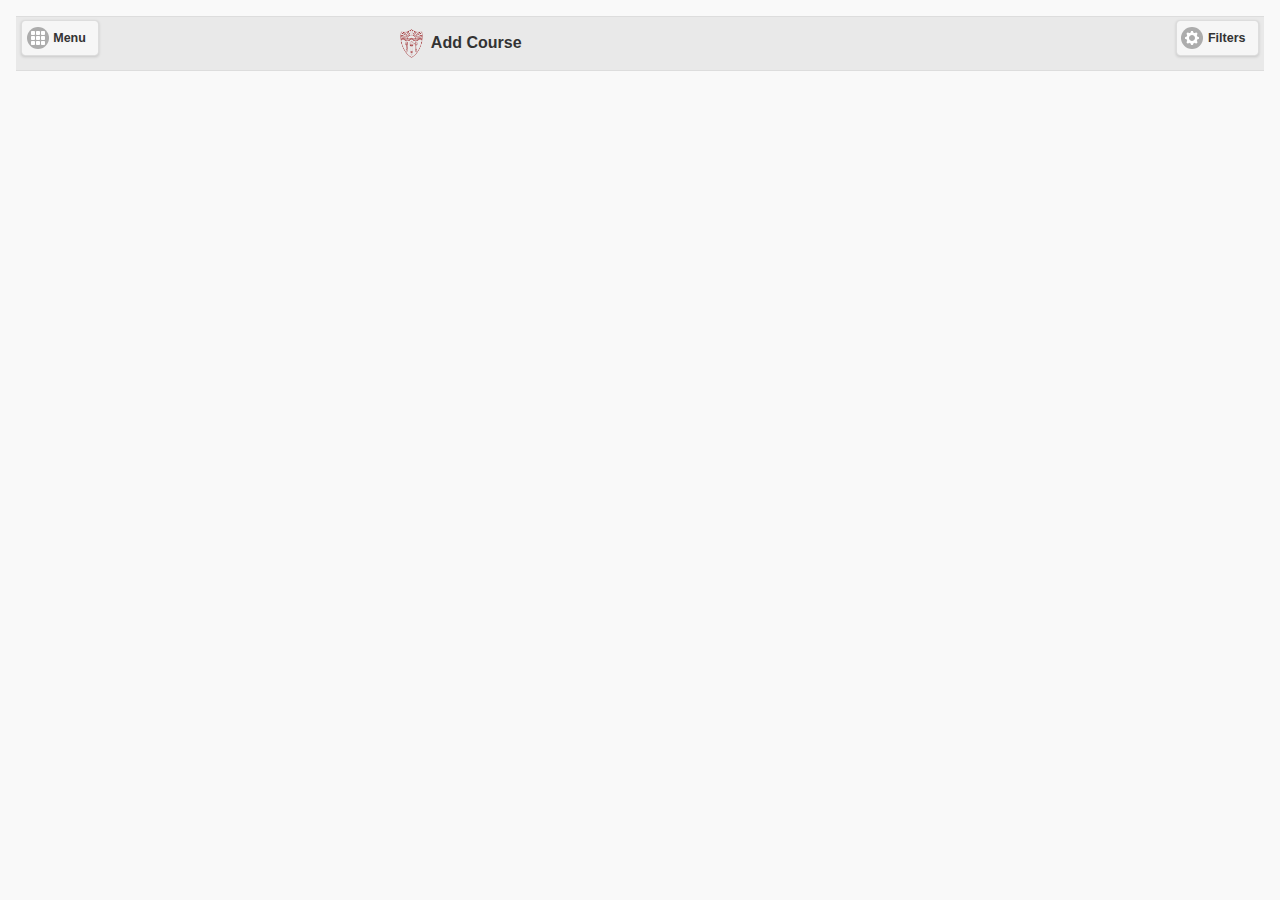
==== www/addCoursePage.html @ 9dd5fc63 "did a lot of stuff for the first two pages and now going to change table page" ====
<!DOCTYPE html>
<html>
    <head>
        <meta charset="utf-8" />
        <meta name="format-detection" content="telephone=no" />
        <meta name="msapplication-tap-highlight" content="no" />
        <!-- WARNING: for iOS 7, remove the width=device-width and height=device-height attributes. See https://issues.apache.org/jira/browse/CB-4323 -->
        <meta name="viewport" content="user-scalable=no, initial-scale=1, maximum-scale=1, minimum-scale=1, width=device-width, height=device-height, target-densitydpi=device-dpi" />
        
        <link rel="stylesheet" type="text/css" href="flatui/dist/css/vendor/bootstrap.min.css" />
        <link rel="stylesheet" type="text/css" href="flatui/dist/css/flat-ui.min.css"/>
        <link rel="stylesheet" type="text/css" href="jqm/jquery.mobile-1.4.5.css"/>
        <link rel="stylesheet" type="text/css" href="css/base.css"/>
        <link rel="stylesheet" type="text/css" href="css/addCoursePage"/>
        <link rel="stylesheet" type="text/css" href="css/fontAwesome/css/font-awesome.min.css"/>
        <title>Hello World</title>
    </head>
    <body  >
       <div id="container"  data-role="page">
           <div data-role="panel" id="nav-panel-right" data-position="right" >
               <div data-role="header">
                    <h1>Filters</h1>
               </div>
               <div data-role="content" class="ui-corner-all">
                    <div class="ui-field-contain ui-mini" >
                        <fieldset data-role="controlgroup" data-type="horizontal">
                            <legend>Date: </legend>
                            <input type="checkbox" name="checkbox-monday" id="checkbox-monday" class="custom">
                            <label for="checkbox-monday">M</label>
                            
                            <input type="checkbox" name="checkbox-tuesday" id="checkbox-tuesday" class="custom">
                            <label for="checkbox-tuesday">T</label>
                            
                            <input type="checkbox" name="checkbox-wednesday" id="checkbox-wednesday" class="custom">
                            <label for="checkbox-wednesday">W</label>
                            
                            <input type="checkbox" name="checkbox-thursday" id="checkbox-thursday" class="custom">
                            <label for="checkbox-thursday">Th</label>
                            
                            <input type="checkbox" name="checkbox-friday" id="checkbox-friday" class="custom">
                            <label for="checkbox-friday">F</label>
                            
                            <input type="checkbox" name="checkbox-saturday" id="checkbox-saturday" class="custom">
                            <label for="checkbox-saturday">Sa</label>
                            
                            <input type="checkbox" name="checkbox-sunday" id="checkbox-sunday" class="custom">
                            <label for="checkbox-sunday">Su</label>
                        </fieldset>
                   </div>
                                <div class=""></div>
                                <div id="department-list">
                                    <h6>Department Selection</h6>
                                       <div data-role="collapsibleset" data-theme="a" data-content-theme="b">
                                            <div data-role="collapsible">
                                                <h2>Viterbi School Of Eng</h2>
                                                    <ul data-role="listview"  data-divider-theme="b">
                                                        <li><label class="checkbox" for="csci"> <input type="checkbox" value="CSCI" id="csci" checked="checked" data-toggle="checkbox" class="custom-checkbox">CSCI Department</label></li>
                                                        <li><label class="checkbox" for="csci"> <input type="checkbox" value="CSCI" id="csci" checked="checked" data-toggle="checkbox" class="custom-checkbox">Petroleom Engineering</label></li>
                                                        <li><label class="checkbox" for="csci"> <input type="checkbox" value="CSCI" id="csci" checked="checked" data-toggle="checkbox" class="custom-checkbox">khar khar department</label></li>

                                                </ul>
                                            </div>
                                       </div>
                                   </div>
               </div>
           </div>
           <div data-role="panel" id="nav-panel" >
                <div class="panel panel-default">
                    <div class="panel-body">
                        Dashboard
                        <ul class="list-group">
                            <li class="list-group-item">My Coursebin</li>
                            <li class="list-group-item">Courses</li>
                            <li class="list-group-item">Calendar</li>
                        </ul>
                    </div>
                </div>
               <!-- This following panel is for FIltering Options-->
            </div>
           <div data-role="panel" id="nav-panel-left" data-position="left">
            
           </div>
           <div data-role="content"  >
               <div data-role="header" class="container-fluid">
                    <a href="#nav-panel" data-icon="grid">Menu</a>
                    <h1 class="navbar-brand"><img src="img/usc_shield.png"> Add Course </h1>
                   <a href="#nav-panel-right" data-icon="gear" class="ui-btn-right">Filters</a>
                   <div class="clearfix"></div>
                   <div data-role="navbar" id="#navbar">
                        <!--<div class="input-group">
                          <input class="form-control" id="navbarInput-01" type="search" placeholder="Search">
                          <span class="input-group-btn">
                            <button type="submit" class="btn"><span class="fui-search"></span></button>
                          </span>
                        </div>-->
                   </div>
               </div>
               <div ></div>
           </div>
        </div>
        
        <script src="flatui/dist/js/vendor/jquery.min.js"></script>
        <script src="jqm/jquery.mobile-1.4.5.js"></script>
        <script type="text/javascript" src="cordova.js"></script>
        <script type="text/javascript" src="js/addCoursePage.js"></script>
        <script type="text/javascript">
            app.initialize();
        </script>
    </body>
</html>
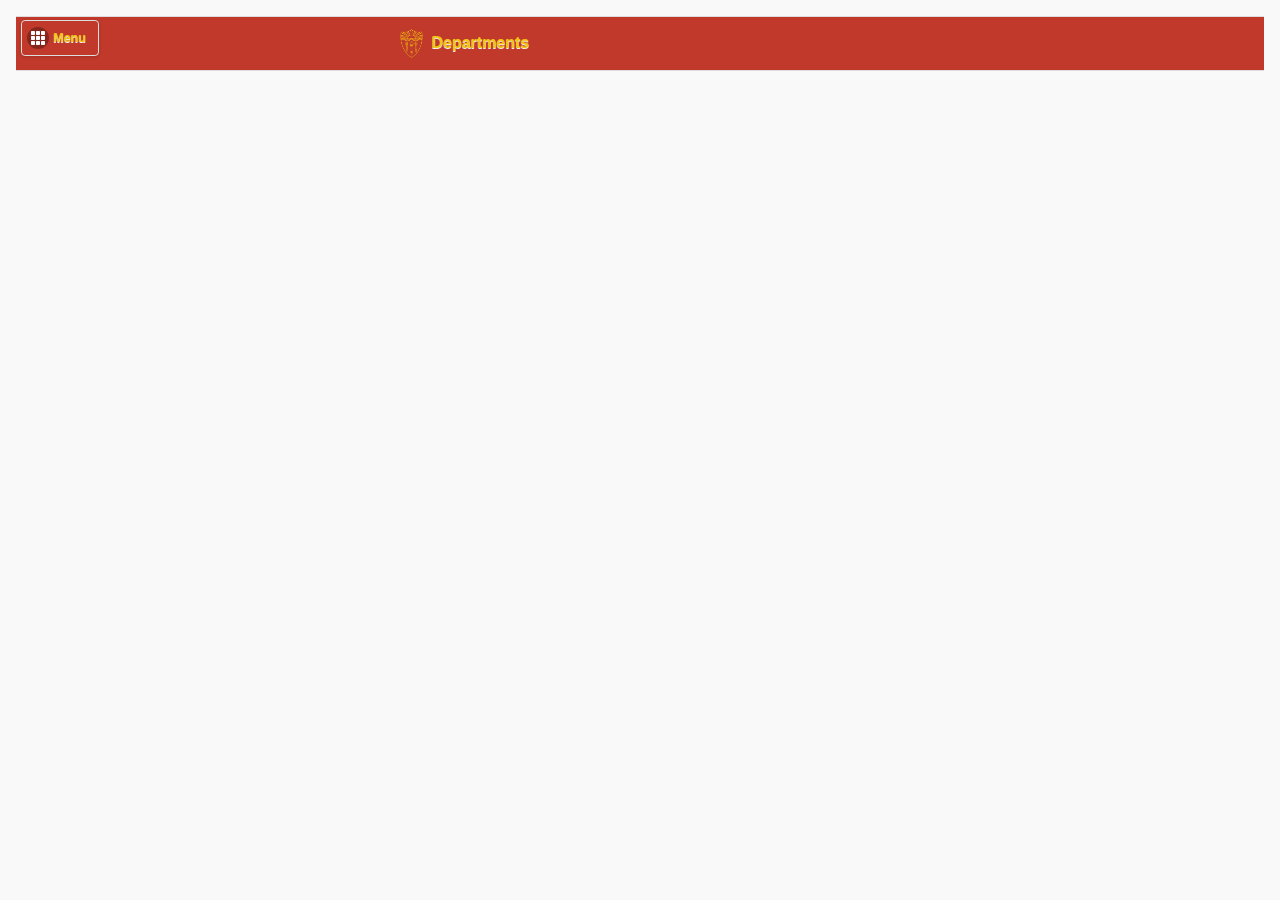
==== commit 9a1e68ef: "fake commit" ====
--- a/www/addCoursePage.html
+++ b/www/addCoursePage.html
@@ -6,105 +6,72 @@
         <meta name="msapplication-tap-highlight" content="no" />
         <!-- WARNING: for iOS 7, remove the width=device-width and height=device-height attributes. See https://issues.apache.org/jira/browse/CB-4323 -->
         <meta name="viewport" content="user-scalable=no, initial-scale=1, maximum-scale=1, minimum-scale=1, width=device-width, height=device-height, target-densitydpi=device-dpi" />
-        
+<!--        <script src="semantic/semantic.min.js"></script>-->
+        <link rel="stylesheet" type="text/css" href="css/index.css" />
         <link rel="stylesheet" type="text/css" href="flatui/dist/css/vendor/bootstrap.min.css" />
         <link rel="stylesheet" type="text/css" href="flatui/dist/css/flat-ui.min.css"/>
         <link rel="stylesheet" type="text/css" href="jqm/jquery.mobile-1.4.5.css"/>
         <link rel="stylesheet" type="text/css" href="css/base.css"/>
-        <link rel="stylesheet" type="text/css" href="css/addCoursePage"/>
-        <link rel="stylesheet" type="text/css" href="css/fontAwesome/css/font-awesome.min.css"/>
+        <link rel="stylesheet" type="text/css" href="css/addCoursePage.css"/>
         <title>Hello World</title>
     </head>
-    <body  >
-       <div id="container"  data-role="page">
-           <div data-role="panel" id="nav-panel-right" data-position="right" >
-               <div data-role="header">
-                    <h1>Filters</h1>
+    <body  class="palette-pomegranate">
+       <div id="container" data-role="page">
+           <div data-role="panel" id="nav-panel">
+                <div id="nav-header">
+                    <h2 class="pull-left">USC</h2>
+                    <h4>Mobile Registration</h4>
                </div>
-               <div data-role="content" class="ui-corner-all">
-                    <div class="ui-field-contain ui-mini" >
-                        <fieldset data-role="controlgroup" data-type="horizontal">
-                            <legend>Date: </legend>
-                            <input type="checkbox" name="checkbox-monday" id="checkbox-monday" class="custom">
-                            <label for="checkbox-monday">M</label>
-                            
-                            <input type="checkbox" name="checkbox-tuesday" id="checkbox-tuesday" class="custom">
-                            <label for="checkbox-tuesday">T</label>
-                            
-                            <input type="checkbox" name="checkbox-wednesday" id="checkbox-wednesday" class="custom">
-                            <label for="checkbox-wednesday">W</label>
-                            
-                            <input type="checkbox" name="checkbox-thursday" id="checkbox-thursday" class="custom">
-                            <label for="checkbox-thursday">Th</label>
-                            
-                            <input type="checkbox" name="checkbox-friday" id="checkbox-friday" class="custom">
-                            <label for="checkbox-friday">F</label>
-                            
-                            <input type="checkbox" name="checkbox-saturday" id="checkbox-saturday" class="custom">
-                            <label for="checkbox-saturday">Sa</label>
-                            
-                            <input type="checkbox" name="checkbox-sunday" id="checkbox-sunday" class="custom">
-                            <label for="checkbox-sunday">Su</label>
-                        </fieldset>
-                   </div>
-                                <div class=""></div>
-                                <div id="department-list">
-                                    <h6>Department Selection</h6>
-                                       <div data-role="collapsibleset" data-theme="a" data-content-theme="b">
-                                            <div data-role="collapsible">
-                                                <h2>Viterbi School Of Eng</h2>
-                                                    <ul data-role="listview"  data-divider-theme="b">
-                                                        <li><label class="checkbox" for="csci"> <input type="checkbox" value="CSCI" id="csci" checked="checked" data-toggle="checkbox" class="custom-checkbox">CSCI Department</label></li>
-                                                        <li><label class="checkbox" for="csci"> <input type="checkbox" value="CSCI" id="csci" checked="checked" data-toggle="checkbox" class="custom-checkbox">Petroleom Engineering</label></li>
-                                                        <li><label class="checkbox" for="csci"> <input type="checkbox" value="CSCI" id="csci" checked="checked" data-toggle="checkbox" class="custom-checkbox">khar khar department</label></li>
-
-                                                </ul>
-                                            </div>
-                                       </div>
-                                   </div>
+               <div class="clearfix"></div>
+                <div class="panel panel-default">
+                    <div class="panel-heading">Dashboard</div>
+                    <div class="panel-body">Dear Ruhollah,<br>You have 2 alerts to read,
+                            <br>Deadline for droping a course in less than a week.</div>
+                            <ul class="list-group">
+                            <li class="list-group-item nav-item" ><a href="./termSelect.html">Term Selection</a></li>
+                            <li class="list-group-item nav-item"><a href="./departments.html">Departments and Schools</a></li>
+                            <li class="list-group-item nav-item"><a href="./courselist.html">Courses</a></li>
+                            <li class="list-group-item nav-item"><a href="./clanedar.html">My Coursebin</a></li>
+                            <li class="list-group-item nav-item"><a href="./loginPage.html">Logout</a></li>
+                        </ul>
+                    
+                </div>
+           </div>
+           <div data-role="content" id="content">
+               <div data-role="header" id="header" class="container-fluid">
+                    <a href="#nav-panel" data-icon="grid" id="menu-icon">Menu</a>
+                    <h1 class="navbar-brand"><img src="img/usc_shield_yellow.png"> Departments </h1>
+                   <div class="clearfix"></div>
                </div>
-           </div>
-           <div data-role="panel" id="nav-panel" >
-                <div class="panel panel-default">
-                    <div class="panel-body">
-                        Dashboard
-                        <ul class="list-group">
-                            <li class="list-group-item">My Coursebin</li>
-                            <li class="list-group-item">Courses</li>
-                            <li class="list-group-item">Calendar</li>
-                        </ul>
-                    </div>
-                </div>
-               <!-- This following panel is for FIltering Options-->
+               <div id="department-list">
+                   <div data-role="collapsibleset" data-theme="a" data-content-theme="b" id="collapsible-list">
+                        <!--<div data-role="collapsible">
+                            <h2>Viterbi School Of Eng</h2>
+                                <ul data-role="listview"  data-divider-theme="b">
+                                    <li><a href="index.html">CSCI Department</a></li>
+                                    <li><a href="index.html">Petroleum Eng</a></li>
+                                    <li><a href="index.html">blah blah</a></li>
+                                </ul>
+                        </div>
+-->                   </div>
+                        
+                   
+                   
+               </div>
             </div>
-           <div data-role="panel" id="nav-panel-left" data-position="left">
-            
-           </div>
-           <div data-role="content"  >
-               <div data-role="header" class="container-fluid">
-                    <a href="#nav-panel" data-icon="grid">Menu</a>
-                    <h1 class="navbar-brand"><img src="img/usc_shield.png"> Add Course </h1>
-                   <a href="#nav-panel-right" data-icon="gear" class="ui-btn-right">Filters</a>
-                   <div class="clearfix"></div>
-                   <div data-role="navbar" id="#navbar">
-                        <!--<div class="input-group">
-                          <input class="form-control" id="navbarInput-01" type="search" placeholder="Search">
-                          <span class="input-group-btn">
-                            <button type="submit" class="btn"><span class="fui-search"></span></button>
-                          </span>
-                        </div>-->
-                   </div>
-               </div>
-               <div ></div>
-           </div>
-        </div>
+        </div> 
         
+        <div id="coverThing"><img src="img/379.GIF "> </div>
         <script src="flatui/dist/js/vendor/jquery.min.js"></script>
         <script src="jqm/jquery.mobile-1.4.5.js"></script>
         <script type="text/javascript" src="cordova.js"></script>
+        <script type="text/javascript" src="js/index.js"></script>
         <script type="text/javascript" src="js/addCoursePage.js"></script>
+        <script type="text/javascript" src="js/Communication.js"></script>
+        
         <script type="text/javascript">
             app.initialize();
         </script>
+
     </body>
-</html>+</html>
--- a/www/css/index.css
+++ b/www/css/index.css
@@ -0,0 +1,114 @@
+/*
+ * Licensed to the Apache Software Foundation (ASF) under one
+ * or more contributor license agreements.  See the NOTICE file
+ * distributed with this work for additional information
+ * regarding copyright ownership.  The ASF licenses this file
+ * to you under the Apache License, Version 2.0 (the
+ * "License"); you may not use this file except in compliance
+ * with the License.  You may obtain a copy of the License at
+ *
+ * http://www.apache.org/licenses/LICENSE-2.0
+ *
+ * Unless required by applicable law or agreed to in writing,
+ * software distributed under the License is distributed on an
+ * "AS IS" BASIS, WITHOUT WARRANTIES OR CONDITIONS OF ANY
+ * KIND, either express or implied.  See the License for the
+ * specific language governing permissions and limitations
+ * under the License.
+ */
+* {
+    -webkit-tap-highlight-color: rgba(0,0,0,0); /* make transparent link selection, adjust last value opacity 0 to 1.0 */
+}
+
+body {
+    -webkit-touch-callout: none;                /* prevent callout to copy image, etc when tap to hold */
+    -webkit-text-size-adjust: none;             /* prevent webkit from resizing text to fit */
+    -webkit-user-select: none;                  /* prevent copy paste, to allow, change 'none' to 'text' */
+    background-color:#E4E4E4;
+    background-image:linear-gradient(top, #A7A7A7 0%, #E4E4E4 51%);
+    background-image:-webkit-linear-gradient(top, #A7A7A7 0%, #E4E4E4 51%);
+    background-image:-ms-linear-gradient(top, #A7A7A7 0%, #E4E4E4 51%);
+    background-image:-webkit-gradient(
+        linear,
+        left top,
+        left bottom,
+        color-stop(0, #A7A7A7),
+        color-stop(0.51, #E4E4E4)
+    );
+    background-attachment:fixed;
+    font-family:'HelveticaNeue-Light', 'HelveticaNeue', Helvetica, Arial, sans-serif;
+    font-size:12px;
+    height:100%;
+    margin:0px;
+    padding:0px;
+    width:100%;
+}
+
+/* Portrait layout (default) */
+.app {
+    background:url(../img/logo.png) no-repeat center top; /* 170px x 200px */
+    position:absolute;             /* position in the center of the screen */
+    left:50%;
+    top:50%;
+    height:50px;                   /* text area height */
+    width:225px;                   /* text area width */
+    text-align:center;
+    padding:180px 0px 0px 0px;     /* image height is 200px (bottom 20px are overlapped with text) */
+    margin:-115px 0px 0px -112px;  /* offset vertical: half of image height and text area height */
+                                   /* offset horizontal: half of text area width */
+}
+
+/* Landscape layout (with min-width) */
+@media screen and (min-aspect-ratio: 1/1) and (min-width:400px) {
+    .app {
+        background-position:left center;
+        padding:75px 0px 75px 170px;  /* padding-top + padding-bottom + text area = image height */
+        margin:-90px 0px 0px -198px;  /* offset vertical: half of image height */
+                                      /* offset horizontal: half of image width and text area width */
+    }
+}
+
+h1 {
+    font-size:24px;
+    font-weight:normal;
+    margin:0px;
+    overflow:visible;
+    padding:0px;
+    text-align:center;
+}
+
+.event {
+    border-radius:4px;
+    -webkit-border-radius:4px;
+    color:#FFFFFF;
+    font-size:12px;
+    margin:0px 30px;
+    padding:2px 0px;
+}
+
+.event.listening {
+    background-color:#333333;
+    display:block;
+}
+
+.event.received {
+    background-color:#4B946A;
+    display:none;
+}
+
+@keyframes fade {
+    from { opacity: 1.0; }
+    50% { opacity: 0.4; }
+    to { opacity: 1.0; }
+}
+ 
+@-webkit-keyframes fade {
+    from { opacity: 1.0; }
+    50% { opacity: 0.4; }
+    to { opacity: 1.0; }
+}
+ 
+.blink {
+    animation:fade 3000ms infinite;
+    -webkit-animation:fade 3000ms infinite;
+}
--- a/www/css/base.css
+++ b/www/css/base.css
@@ -15,17 +15,82 @@
 .navbar-brand img{
     height: 100%;
 }
-
+/*
 #nav-panel .panel-heading{
     background-color: #C0392B;
     color: #F1C40F;
 }
 #nav-panel{
     background-color : #E74C3C;
-}
+}*/
 /*
 @-webkit-viewport{width:device-width;}
 @-moz-viewport{width:device-width;}
 @-o-viewport{width:device-width;}
 @viewport{width:device-width;}
-@-ms-viewport{width:device-width;}*/+@-ms-viewport{width:device-width;}*/
+
+
+#header{
+    background-color: #C0392B;
+    color: #F1C40F;
+}
+#header a{
+    
+    background-color: #C0392B;
+    color: #F1C40F;
+}
+
+.login-form .login-field:focus{
+    border-color: #C0392B;
+}
+
+#coverThing{
+    position: absolute;
+    min-height: 100%;
+    min-width: 100%;
+    background-color: #C0392B;
+    opacity: 0.5;
+}
+
+#coverThing img{
+    display: block;
+    position: absolute;
+    left: 50%;
+    margin-left: -60px;
+    top: 50%;
+    mrgin-top: -39px;
+}
+#loaderPage{
+    position: relative;
+    min-height: 100%;
+    min-width: 100%;
+}
+
+
+
+#nav-panel{
+    background-color: #2C3E50;/*#FAB320;*/
+}
+.ui-panel-inner{
+    padding : 0;
+}
+#nav-header h2{
+    color: #C0392B;
+}
+#nav-header h4{
+    color: #1ABC9C;
+}
+#nav-panel .panel , #nav-panel .panel ul li{
+    background-color: transparent;
+    color: #1ABC9C;
+}
+#nav-panel .panel-heading{
+    
+    background-color: #1ABC9C;
+    color: white;
+}
+#nav-panel .panel-body{
+    background-color: transparent;
+    color: #1ABC9C;
+}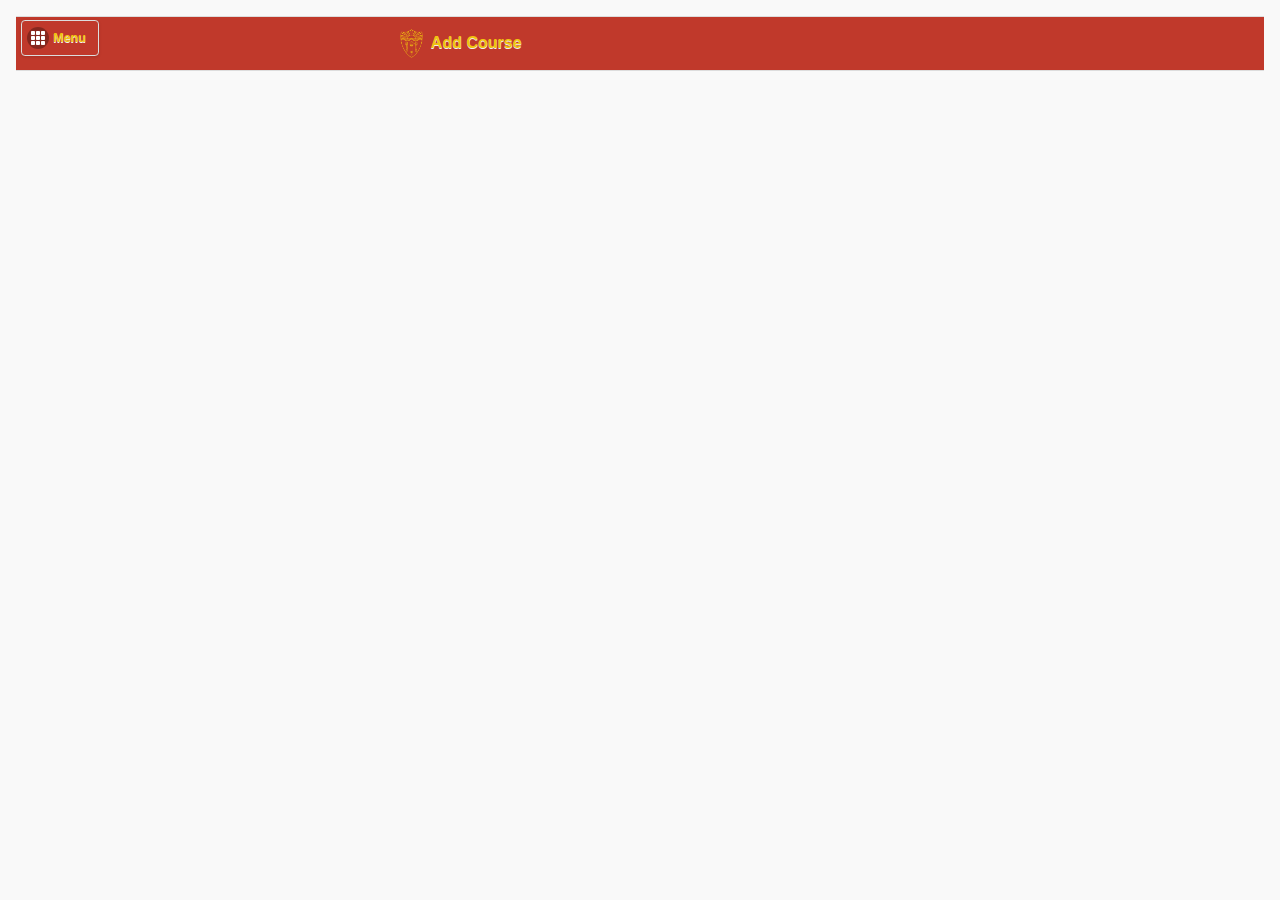
==== commit 67d3be80: "fake commit" ====
--- a/www/addCoursePage.html
+++ b/www/addCoursePage.html
@@ -40,7 +40,7 @@
            <div data-role="content" id="content">
                <div data-role="header" id="header" class="container-fluid">
                     <a href="#nav-panel" data-icon="grid" id="menu-icon">Menu</a>
-                    <h1 class="navbar-brand"><img src="img/usc_shield_yellow.png"> Departments </h1>
+                    <h1 class="navbar-brand"><img src="img/usc_shield_yellow.png"> Add Course </h1>
                    <div class="clearfix"></div>
                </div>
                <div id="department-list">
